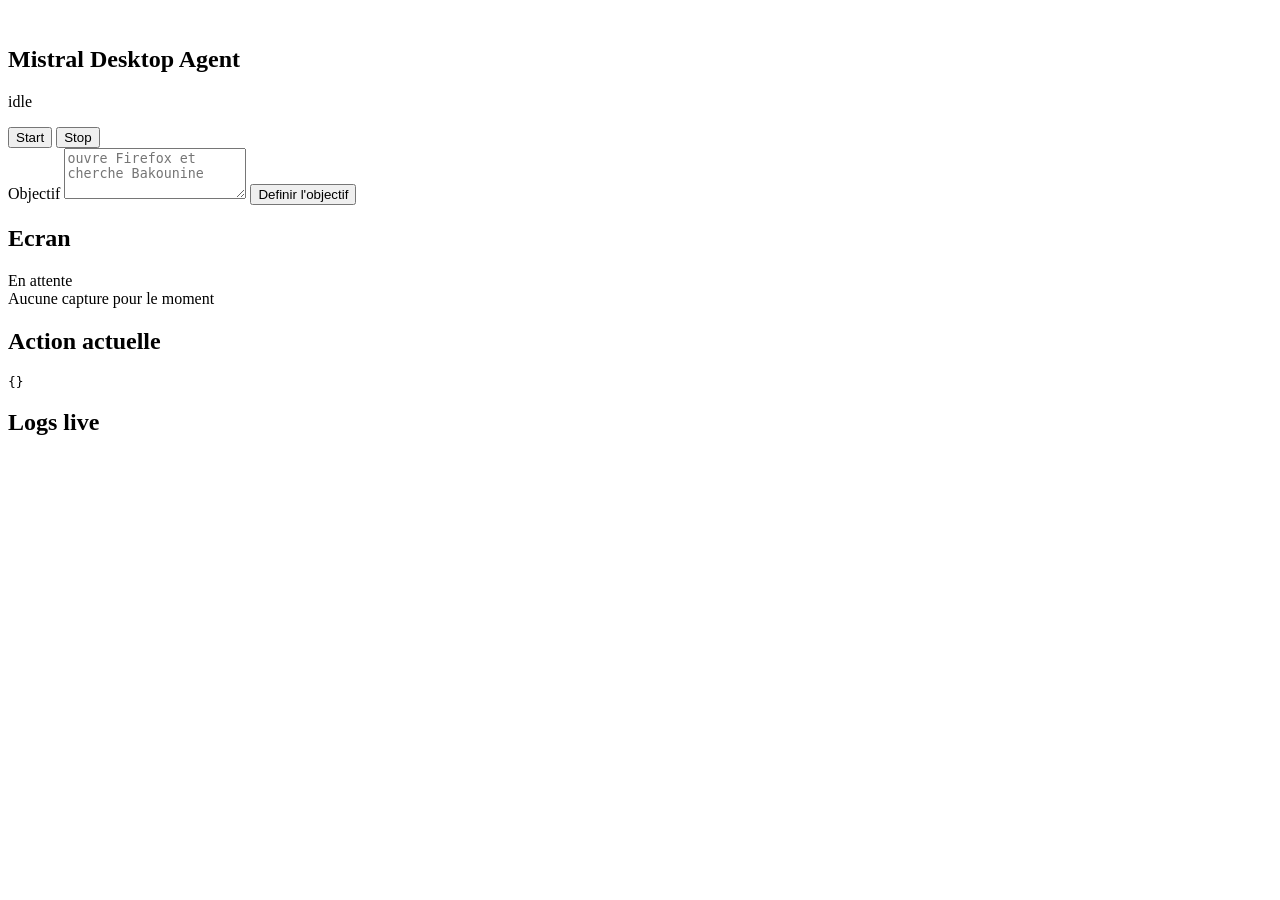
==== web/index.html @ f4389af7 "first commit" ====
<!doctype html>
<html lang="fr">
  <head>
    <meta charset="utf-8" />
    <meta name="viewport" content="width=device-width, initial-scale=1" />
    <title>Mistral Desktop Agent</title>
    <link rel="icon" href="/assets/logo.svg" type="image/svg+xml" />
    <link rel="stylesheet" href="/styles.css" />
  </head>
  <body>
    <main class="shell">
      <section class="control">
        <div class="title-row">
          <div class="brand">
            <img src="/assets/logo.svg" alt="" />
            <div>
              <h1>Mistral Desktop Agent</h1>
              <p id="status">idle</p>
            </div>
          </div>
          <div class="buttons">
            <button id="startBtn">Start</button>
            <button id="stopBtn" class="secondary">Stop</button>
          </div>
        </div>
        <label for="goal">Objectif</label>
        <textarea id="goal" rows="3" placeholder="ouvre Firefox et cherche Bakounine"></textarea>
        <button id="goalBtn" class="wide">Definir l'objectif</button>
      </section>

      <section class="grid">
        <div class="panel screen-panel">
          <div class="panel-head">
            <h2>Ecran</h2>
            <span id="progress">En attente</span>
          </div>
          <div id="screenPlaceholder" class="screen-placeholder">Aucune capture pour le moment</div>
          <img id="screen" alt="Capture d'ecran" hidden />
        </div>

        <div class="panel">
          <div class="panel-head">
            <h2>Action actuelle</h2>
          </div>
          <pre id="action">{}</pre>
        </div>

        <div class="panel logs">
          <div class="panel-head">
            <h2>Logs live</h2>
          </div>
          <div id="logs"></div>
        </div>
      </section>
    </main>
    <script src="/app.js"></script>
  </body>
</html>
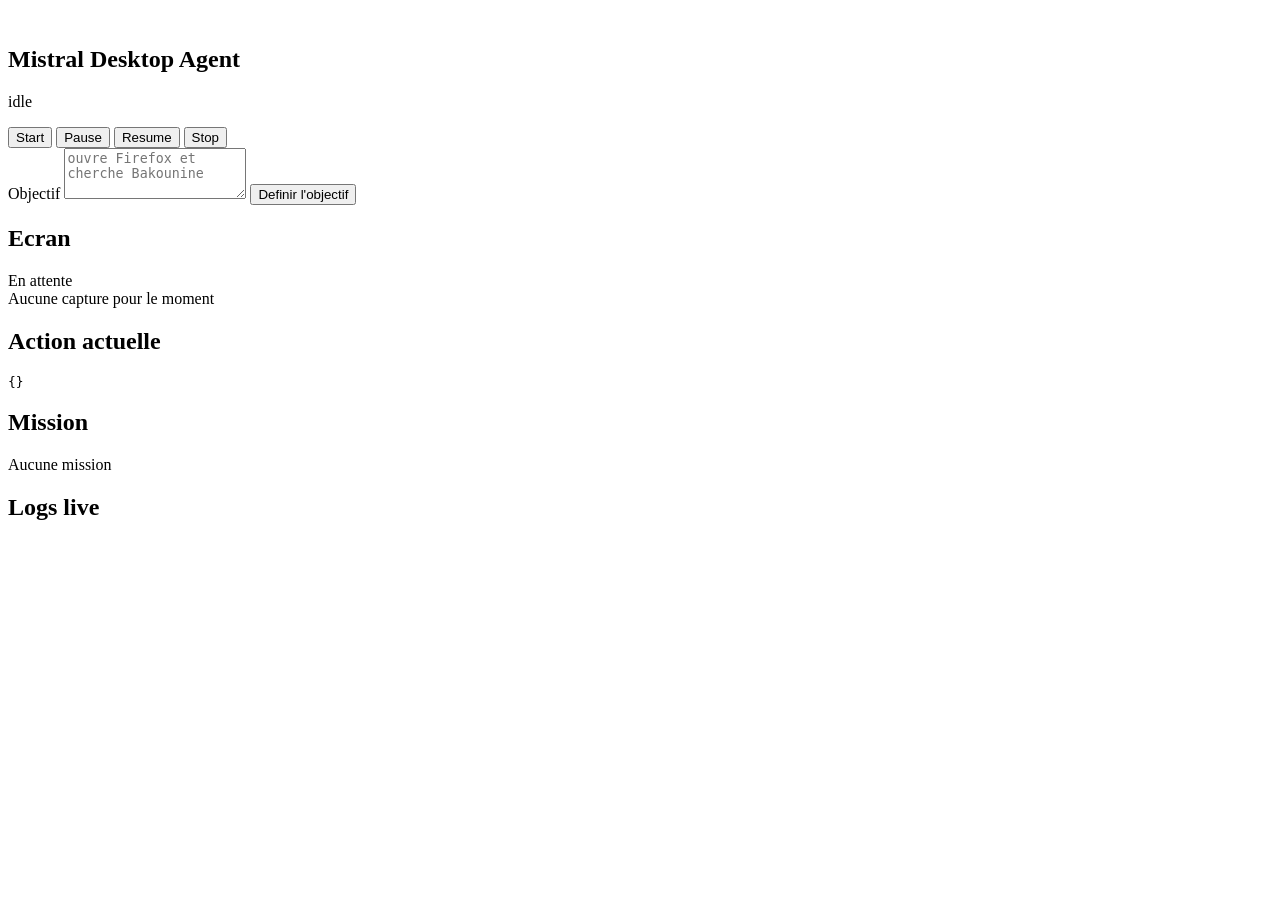
==== commit e55fbaae: "first commit" ====
--- a/web/index.html
+++ b/web/index.html
@@ -20,6 +20,8 @@
           </div>
           <div class="buttons">
             <button id="startBtn">Start</button>
+            <button id="pauseBtn" class="secondary">Pause</button>
+            <button id="resumeBtn" class="secondary">Resume</button>
             <button id="stopBtn" class="secondary">Stop</button>
           </div>
         </div>
@@ -45,6 +47,13 @@
           <pre id="action">{}</pre>
         </div>
 
+        <div class="panel mission-panel">
+          <div class="panel-head">
+            <h2>Mission</h2>
+          </div>
+          <div id="mission">Aucune mission</div>
+        </div>
+
         <div class="panel logs">
           <div class="panel-head">
             <h2>Logs live</h2>
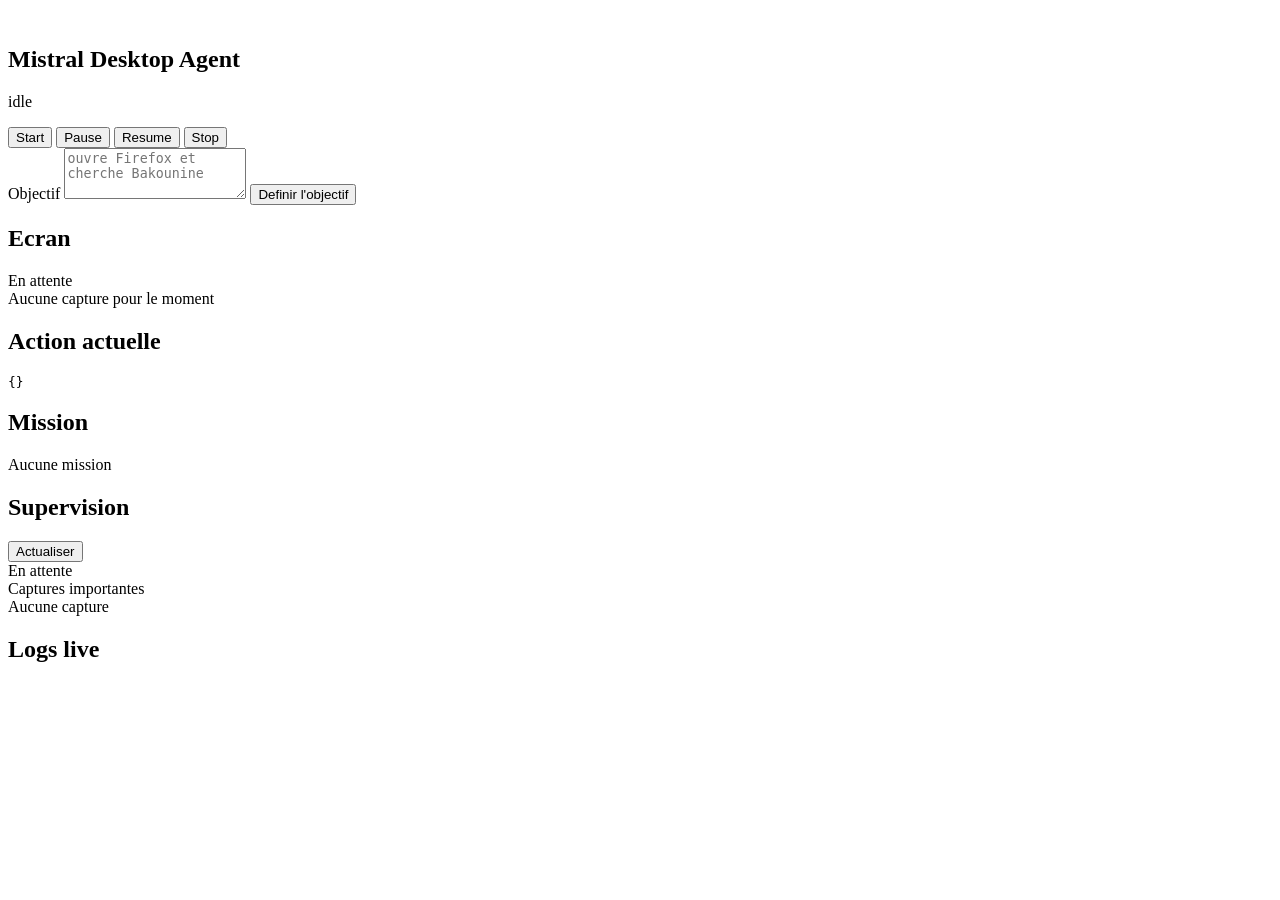
==== commit aaac72b3: "first commit" ====
--- a/web/index.html
+++ b/web/index.html
@@ -54,6 +54,16 @@
           <div id="mission">Aucune mission</div>
         </div>
 
+        <div class="panel supervision-panel">
+          <div class="panel-head">
+            <h2>Supervision</h2>
+            <button id="refreshBtn" class="secondary compact">Actualiser</button>
+          </div>
+          <div id="supervision" class="metrics">En attente</div>
+          <div class="panel-subhead">Captures importantes</div>
+          <div id="captures" class="captures">Aucune capture</div>
+        </div>
+
         <div class="panel logs">
           <div class="panel-head">
             <h2>Logs live</h2>
